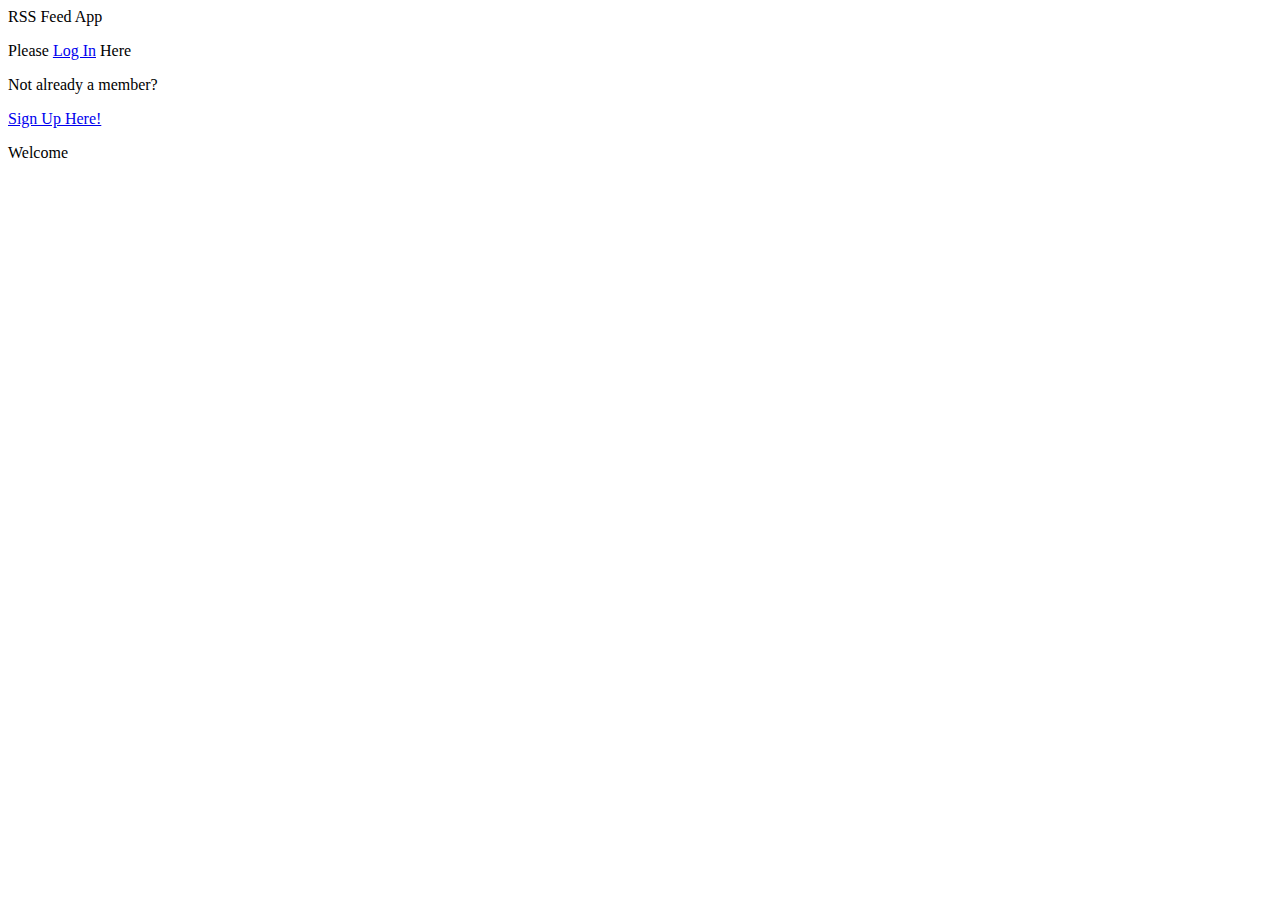
==== index.html @ 214b5eb4 "Added files via upload" ====
<!doctype html>
<html>
	<head>
		<meta charset="utf-8">
		<!-- content security for android -->
		<!-- look here: http://stackoverflow.com/questions/30212306/no-content-security-policy-meta-tag-found-error-in-my-phonegap-application -->
		<meta http-equiv="Content-Security-Policy" content="default-src * data: gap: https://ssl.gstatic.com 'unsafe-eval'; style-src 'self' 'unsafe-inline'; media-src *; script-src * 'unsafe-inline';">
		<title>RSS Feed App</title>
		<link href="mainstyle.css" rel="stylesheet" type="text/css" />
		<script type="text/javascript" src="js/jquery-2.2.3.min.js"></script>
		<script type="text/javascript" src="js/functions.js"></script>
	</head>

	<body>

		<header>
				RSS Feed App
		</header>

		<main>

				<p class="big">Please <a href="login.html">Log In</a> Here</p>

				<p class="big">Not already a member?</p>

				<p class="big"><a href="register.html">Sign Up Here!</a></p>

		</main>

		<footer>
				Welcome
		</footer>

	</body>
</html>
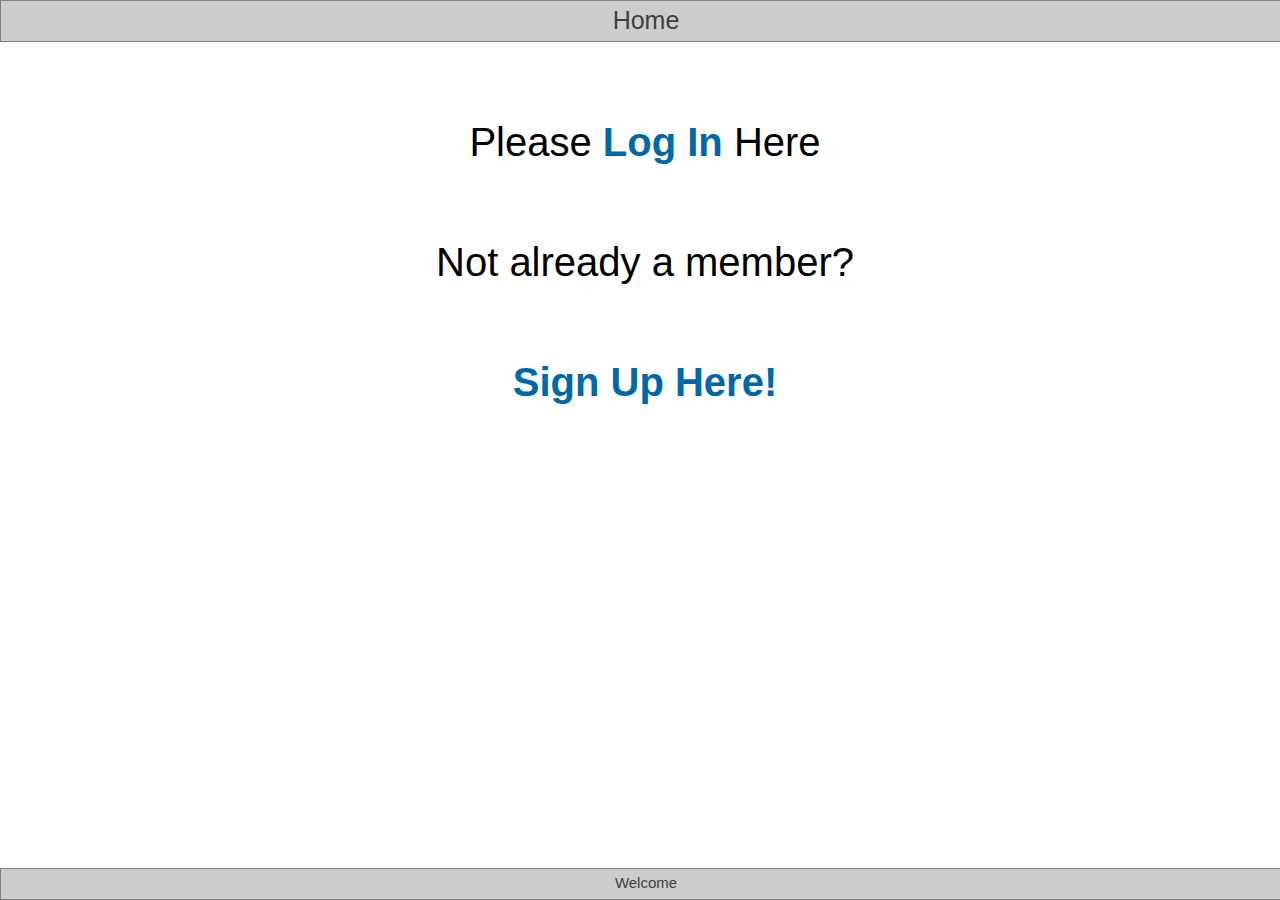
==== commit 2fa0425c: "Added files via upload" ====
--- a/index.html
+++ b/index.html
@@ -5,7 +5,13 @@
 		<!-- content security for android -->
 		<!-- look here: http://stackoverflow.com/questions/30212306/no-content-security-policy-meta-tag-found-error-in-my-phonegap-application -->
 		<meta http-equiv="Content-Security-Policy" content="default-src * data: gap: https://ssl.gstatic.com 'unsafe-eval'; style-src 'self' 'unsafe-inline'; media-src *; script-src * 'unsafe-inline';">
-		<title>RSS Feed App</title>
+        
+        <!-- Responsive Focus -->
+        <meta name="viewport" content="initial-scale=1">
+		<title>RSS Bro</title>
+        <!-- Google Font: Raleway -->
+        <link href='https://fonts.googleapis.com/css?family=Raleway:400,500' rel='stylesheet' type='text/css'>
+        
 		<link href="mainstyle.css" rel="stylesheet" type="text/css" />
 		<script type="text/javascript" src="js/jquery-2.2.3.min.js"></script>
 		<script type="text/javascript" src="js/functions.js"></script>
@@ -14,7 +20,7 @@
 	<body>
 
 		<header>
-				RSS Feed App
+				Home
 		</header>
 
 		<main>
--- a/mainstyle.css
+++ b/mainstyle.css
@@ -0,0 +1,234 @@
+* {
+	padding: 0;
+	margin: 0;
+}
+
+body {
+	margin-top: 40px;
+	margin-bottom: 40px;
+}
+
+header {
+	width: 100%;
+	padding: 5px;
+	height: 30px;
+	background-color: #CDCDCD;
+	color: #404040;
+	font-family: Calibri, Helvetica, Arial, sans-serif;
+	font-size: 25px;
+	position: fixed;
+	top: 0px;
+	left: 0px;
+	text-align: center;
+	border: 1px solid gray;
+	font-family: 'Raleway', sans-serif;;
+}
+
+footer {
+	width: 100%;
+	padding: 5px;
+	height: 20px;
+	background-color: #CDCDCD;
+	color: #404040;
+	font-family: Calibri, Helvetica, Arial, sans-serif;
+	font-size: 15px;
+	position: fixed;
+	bottom: 0px;
+	left: 0px;
+	text-align: center;
+	z-index: 1;
+	border: 1px solid gray;
+	font-family: 'Raleway', sans-serif;
+}
+
+#commentscontainer {
+	width: 100%;
+	padding: 5px;
+	height: 460px;
+	background-color: #FFFFFF;
+	color: #FFF;
+	font-family: Calibri, Helvetica, Arial, sans-serif;
+	font-size: 15px;
+	position: fixed;
+	bottom: -400px;
+	left: 0px;
+	text-align: center;
+	z-index: 0;
+}
+
+main {
+	width: 100%;
+	padding: 5px;
+	font-family: 'Raleway', sans-serif;
+	text-align: center;
+}
+
+.big {
+	font-size: 40px;
+	margin: 75px;
+	font-family: 'Raleway', sans-serif;
+}
+
+a {
+	text-decoration: none;
+	color: #0068A9;
+	font-weight: bold;
+}
+
+form input {
+	height: 40px;
+	margin: 23px 25px 25px;
+	padding: 0px 2px 2px;
+	font-family: 'Raleway', sans-serif;
+	text-align: center;
+	border-top-left-radius: 11px;
+	border-bottom-left-radius: 11px;
+	border-bottom-right-radius: 11px;
+	border-top-right-radius: 11px;
+	border-left: 1px solid gray;
+	border-right: 1px solid gray;
+	border-bottom: 1px solid gray;
+	border-top: 1px solid gray;
+	background-color: #FFFFFF;
+}
+
+footer a {
+	color: #404040;
+}
+
+input#login {
+	height: 54px;
+	width: 123px;
+	background-color: #5AC0FF;
+	border-top-left-radius: 29px;
+	border-bottom-left-radius: 29px;
+	border-bottom-right-radius: 29px;
+	border-top-right-radius: 29px;
+	font-size: 29px;
+	color: #363636;
+}
+
+h1 {
+	font-family: 'Raleway', sans-serif;
+	color: #404040;
+}
+
+#loading {
+	display: none;
+	position: fixed;
+	top: 50%;
+	left: 50%;
+	margin-top: -200px;
+	margin-left: 225px;
+}
+
+.subrow {
+	width: 90%;
+	margin: 0 auto;
+	background-color: #EFEFEF;
+	border-bottom: 1px #CCC solid;
+	font-size: 75px;
+	min-height: 149px;
+}
+
+.subrow .sublinkbar {
+	font-size: 25px;
+	padding: 10px 10px 0 10px;
+}
+
+#messages {
+	min-height: 75px;
+	color: #F10000;
+	font-weight: bold;
+}
+
+.rssitem {
+	width: 90%;
+	margin: 0 auto;
+	background-color: #EFEFEF;
+	border-bottom: 1px #CCC solid;
+	font-size: 20px;
+	min-height: 200px;
+}
+
+#comcontent {
+	background-color: #FFF;
+	width: 90%;
+	height: 300px;
+	margin: 20px auto;
+	color: #000;
+	overflow: scroll;
+}
+
+.comment {
+	background-color: #EEF;
+	width: 90%;
+	margin: 0 auto;
+	padding: 5px;
+	border-bottom: 1px #CCC solid;
+}
+
+.comdate {
+	font-style: italic;
+	font-size: 80%;
+	width: 90%;
+	margin: 0 auto;
+	padding: 0 5px;
+	background-color: #DDE;
+}
+
+.comlinks {
+	font-size: 90%;
+	width: 90%;
+	margin: 0 auto;
+	padding: 0 5px;
+	background-color: #DDE;
+}
+
+#commentbox {
+	width: 80%;
+	position: relative;
+	bottom: 0;
+	height: 50px;
+	padding: 5px 0px 0px;
+	background-color: #5AC0FF;
+	border-top-left-radius: 29px;
+	border-bottom-left-radius: 29px;
+	font-size: 29px;
+	color: #363636;
+	border: none;
+	text-align: center;
+}
+
+#commentbtn {
+	width: 10%;
+	position: relative;
+	bottom: 35px;
+	background-color: #5AC0FF;
+	border-top-left-radius: 29px;
+	border-bottom-left-radius: 29px;
+	border-bottom-right-radius: 29px;
+	border-top-right-radius: 29px;
+	font-size:14x;
+	border: none;
+	color: #363636;
+	margin-left: 2px;
+	margin-bottom: -6px;
+}
+
+#clearbtn {
+	width: 10%;
+	position: relative;
+	bottom: 25px;
+	left: 40.5%;
+	background-color: #5AC0FF;
+	border-top-left-radius: 29px;
+	border-bottom-left-radius: 29px;
+	border-bottom-right-radius: 29px;
+	border-top-right-radius: 29px;
+	font-size:14x;
+	border: none;
+	color: #363636;
+	margin-left: -5px;
+	margin-top: 6px;
+}
